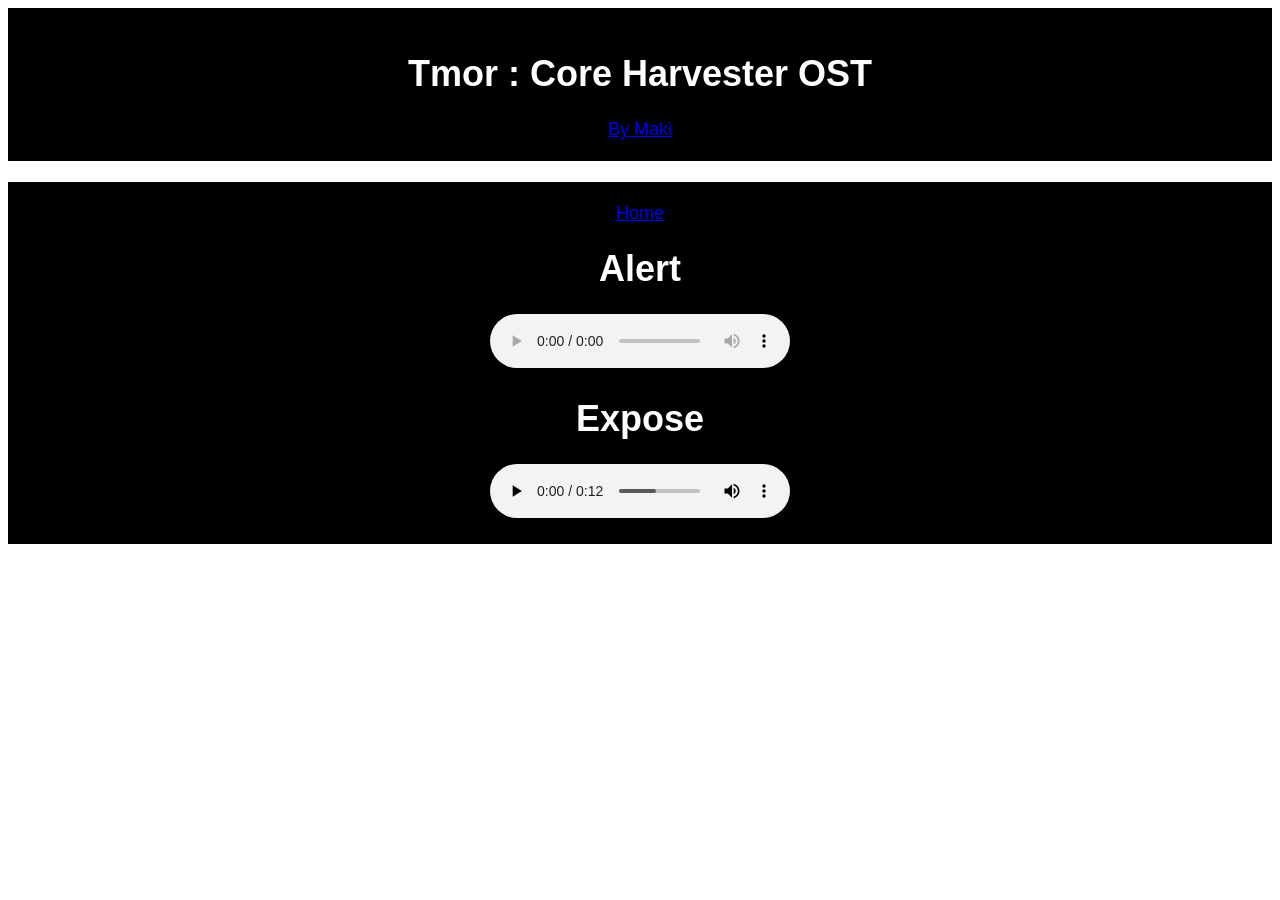
==== ost.html @ 39f2fb14 "ost" ====
<!doctype html>
<html lang="en">

<head>
    <meta charset="UTF-8" />
    <meta name="viewport" content="width=device-width, initial-scale=1.0" />

    <title>TMOR : Core Harvester OST</title>

    <link rel="stylesheet" href="main.css" />
</head>

<body>
    <div id="content" align="center">
        <br />

        <h1>Tmor : Core Harvester OST</h1>
        <a href="https://www.youtube.com/@sphis-sinco/videos">By Maki</a>

        <br />
        <br />
    </div>

    <br>

    <div id="content" class="" align="center">
        <br />
        <a href="/index.html">Home</a>


        <div id="songs"></div>

        <!-- <br />
        <h1>Alert</h1>
        <audio controls>
            <source src="/res/ost/Alert.flac" type="audio/wav">
            Your browser does not support the audio element (.WAV)
        </audio>

        <br />
        <h1>Expose</h1>
        <audio controls>
            <source src="/res/ost/Expose.flac" type="audio/wav">
            Your browser does not support the audio element (.WAV)
        </audio> -->

        <!-- <br /> -->
        <br />
    </div>

    <script src="/res/src/ost.js"></script>

</body>

</html>
---- main.css ----
body
{
    background-image: url("res/cover-faded.png");
    background-size: cover;

    /* font-family:monospace; */
    font-family:Impact, Haettenschweiler, 'Arial Narrow Bold', sans-serif;
    font-size: large;
}

#content
{
    background-color: black;

    color: white;
}
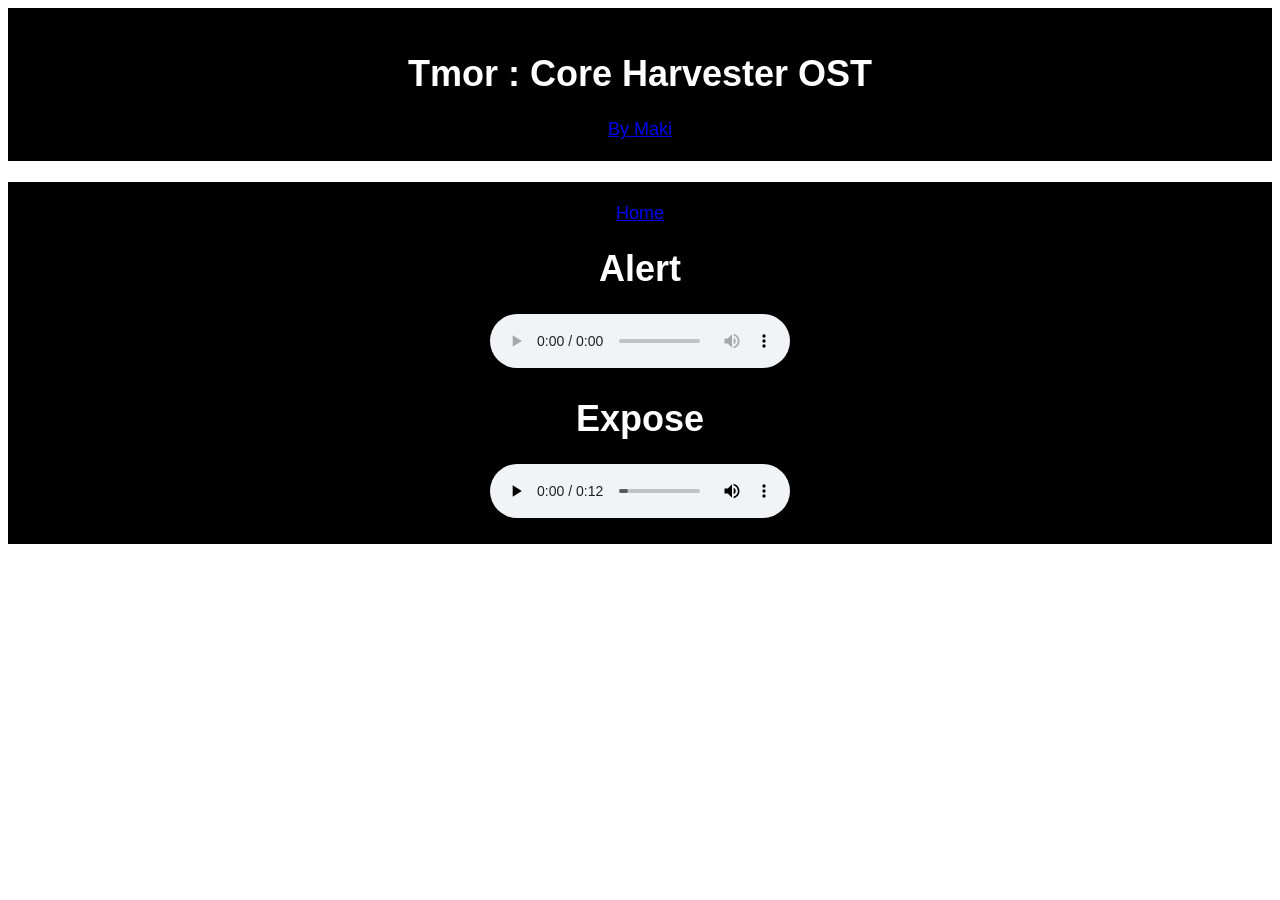
==== commit 9592064d: "favicon" ====
--- a/ost.html
+++ b/ost.html
@@ -8,6 +8,7 @@
     <title>TMOR : Core Harvester OST</title>
 
     <link rel="stylesheet" href="main.css" />
+    <link rel="icon" type="image/x-icon" href="/res/favicon.png">
 </head>
 
 <body>
